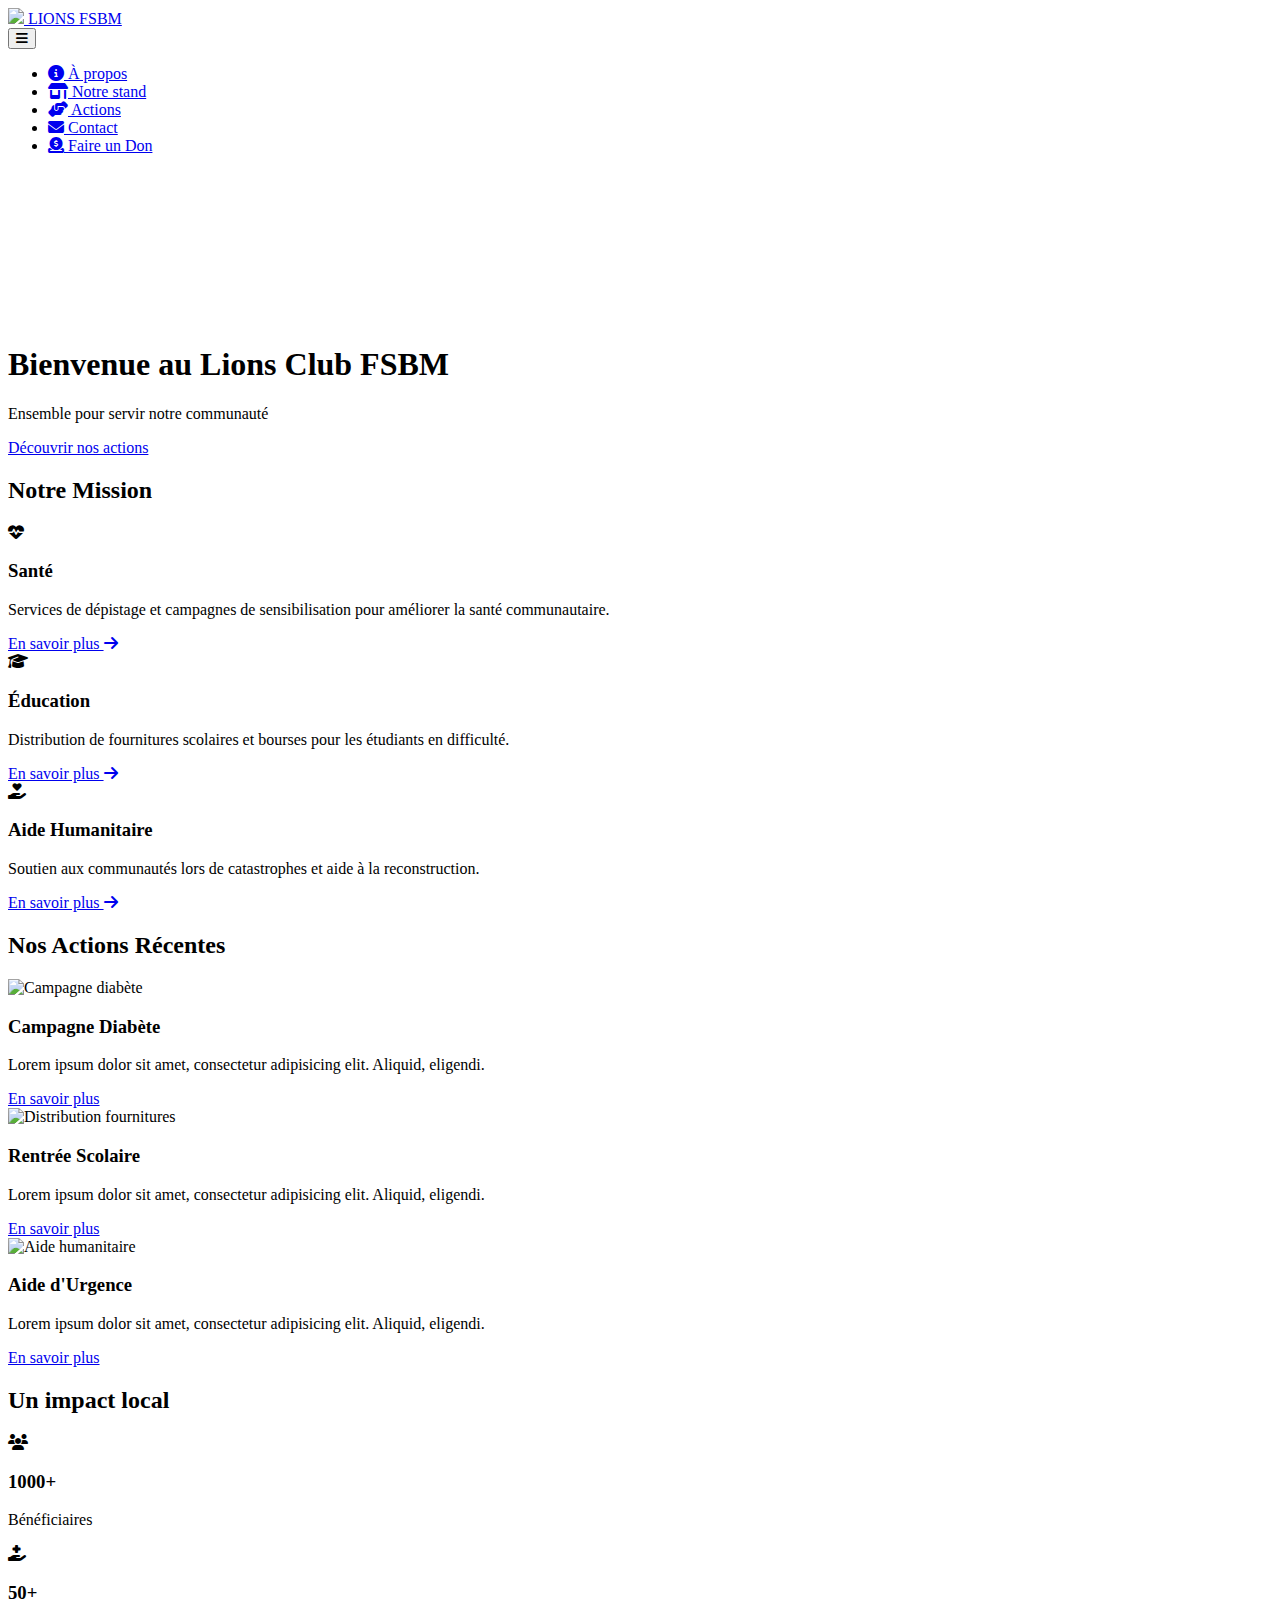
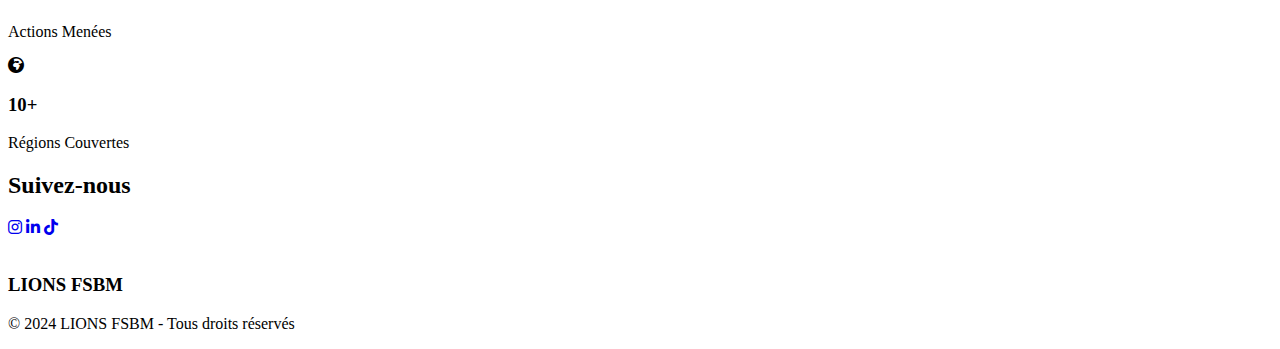
==== index.html @ e64f3b67 "Index page for the website" ====
<!DOCTYPE html>
<html lang="fr">
  <head>
    <meta charset="UTF-8" />
    <meta name="viewport" content="width=device-width, initial-scale=1.0" />
    <meta
      name="description"
      content="LIONS FSBM - Organisation internationale de bénévoles dédiée au service communautaire"
    />
    <title>LIONS FSBM</title>
    <link rel="stylesheet" href="./Stylesheets/Acceuil.css" />
    <link rel="shortcut icon" href="./Assets/Icons/LIONS_CLUB_LOGO.png" /> 
    <!-- Ajout du CDN Font Awesome -->
    <link
      rel="stylesheet"
      href="https://cdnjs.cloudflare.com/ajax/libs/font-awesome/6.5.1/css/all.min.css"
    />
  </head>

  <body>
    <header class="header">
      <nav class="navbar">
        <div class="logo">
          <a href="./Index/acceuil.html"><img id="icon" src="../Assets/Icons/LIONS_CLUB_LOGO.png" type="image/png" /><i class="fas fa-lion"></i> LIONS FSBM</a>
        </div>
        <button class="nav-toggle" aria-label="Menu">
          <i class="fas fa-bars"></i>
        </button>
        <ul class="nav-menu">
          <li>
            <a href="./Index/about.html"><i class="fas fa-info-circle"></i> À propos</a>
          </li>
          <li>
            <a href="./Index/stand.html"><i class="fas fa-shop"></i> Notre stand</a>
          </li>
          <li>
            <a href="./Index/actions.html"><i class="fas fa-handshake-angle"></i> Actions</a>
          </li>
          <li>
            <a href="./Index/contact.html"><i class="fas fa-envelope"></i> Contact</a>
          </li>
          <li>
            <a href="./Index/don.html" class="donation-button pulse"
              ><i class="fas fa-circle-dollar-to-slot"></i> Faire un Don</a
            >
          </li>
        </ul>
      </nav>
    </header>

    <main>
      <section class="hero">
        <video autoplay muted loop>
          <source src="./Assets/Videos/LCIFStopMotion.mp4" type="video/mp4" />
          Your browser does not support the video tag.
        </video>
        <div class="hero-content">
          <h1>Bienvenue au Lions Club FSBM</h1>
          <p>Ensemble pour servir notre communauté</p>
          <a href="#mission" class="cta-button">Découvrir nos actions</a>
        </div>
      </section>

      <section id="mission" class="mission-section">
        <div class="container">
          <h2 class="section-title">Notre Mission</h2>
          <div class="cards-grid">
            <div class="mission-card">
              <div class="card-icon">
                <i class="fas fa-heartbeat"></i>
              </div>
              <h3>Santé</h3>
              <p>
                Services de dépistage et campagnes de sensibilisation pour
                améliorer la santé communautaire.
              </p>
              <a href="#" class="card-link"
                >En savoir plus <i class="fas fa-arrow-right"></i
              ></a>
            </div>

            <div class="mission-card">
              <div class="card-icon">
                <i class="fas fa-graduation-cap"></i>
              </div>
              <h3>Éducation</h3>
              <p>
                Distribution de fournitures scolaires et bourses pour les
                étudiants en difficulté.
              </p>
              <a href="#" class="card-link"
                >En savoir plus <i class="fas fa-arrow-right"></i
              ></a>
            </div>

            <div class="mission-card">
              <div class="card-icon">
                <i class="fas fa-hand-holding-heart"></i>
              </div>
              <h3>Aide Humanitaire</h3>
              <p>
                Soutien aux communautés lors de catastrophes et aide à la
                reconstruction.
              </p>
              <a href="#" class="card-link"
                >En savoir plus <i class="fas fa-arrow-right"></i
              ></a>
            </div>
          </div>
        </div>
      </section>

      <section class="actions-section">
        <div class="container">
          <h2 class="section-title">Nos Actions Récentes</h2>
          <div class="actions-grid">
            <div class="action-item">
              <div class="action-image">
                <img
                  src="./Assets/Pictures/000-pllotaqihnrlf712xxnwguue6nu2xtqejc4pi6n69c.jpg"
                  alt="Campagne diabète"
                />
                <div class="action-overlay"></div>
              </div>
              <div class="action-content">
                <h3>Campagne Diabète</h3>
                <p class="action-description">
                  Lorem ipsum dolor sit amet, consectetur adipisicing elit.
                  Aliquid, eligendi.
                </p>
                <a href="#" class="action-link"><span>En savoir plus</span></a>
              </div>
            </div>

            <div class="action-item reverse">
              <div class="action-image">
                <img
                  src="./Assets/Pictures/6306445acb0f3_maxnewsworldfive536021.jpg"
                  alt="Distribution fournitures"
                />
                <div class="action-overlay"></div>
              </div>
              <div class="action-content">
                <h3>Rentrée Scolaire</h3>
                <p class="action-description">
                  Lorem ipsum dolor sit amet, consectetur adipisicing elit.
                  Aliquid, eligendi.
                </p>
                <a href="#" class="action-link"><span>En savoir plus</span></a>
              </div>
            </div>

            <div class="action-item">
              <div class="action-image">
                <img src="./Assets/Pictures/Secours-marocains.jpg" alt="Aide humanitaire" />
                <div class="action-overlay"></div>
              </div>
              <div class="action-content">
                <h3>Aide d'Urgence</h3>
                <p class="action-description">
                  Lorem ipsum dolor sit amet, consectetur adipisicing elit.
                  Aliquid, eligendi.
                </p>
                <a href="#" class="action-link"><span>En savoir plus</span></a>
              </div>
            </div>
          </div>
        </div>
      </section>

      <section class="stats-section">
        <div class="container">
          <h2 class="section-titlestats">Un impact local</h2>
          <div class="stats-grid">
            <div class="stat-item">
              <i class="fas fa-users"></i>
              <h3>1000+</h3>
              <p>Bénéficiaires</p>
            </div>
            <div class="stat-item">
              <i class="fas fa-hand-holding-medical"></i>
              <h3>50+</h3>
              <p>Actions Menées</p>
            </div>
            <div class="stat-item">
              <i class="fas fa-globe-africa"></i>
              <h3>10+</h3>
              <p>Régions Couvertes</p>
            </div>
          </div>
        </div>
      </section>

      <section class="social-section">
        <div class="container">
          <h2 class="section-title">Suivez-nous</h2>
          <div class="social-icons">
            <a href="https://www.instagram.com/lions_fsbm" class="social-icon instagram"
              ><i class="fab fa-instagram"></i
            ></a>
            <a href="https://www.linkedin.com/company/lionsclubfsbm/" class="social-icon linkedin"
              ><i class="fab fa-linkedin-in"></i
            ></a>
            <a href="https://www.tiktok.com/@lions.club.fsbm" class="social-icon tiktok"
              ><i class="fa-brands fa-tiktok"></i
            ></a>
          </div>
        </div>
      </section>
    </main>

    <footer class="footer">
      <div class="container">
        <div class="footer-content">
          <div class="footer-logo">
            <i class="fas fa-lion"></i>
            <h3>LIONS FSBM</h3>
          </div>
          <p>&copy; 2024 LIONS FSBM - Tous droits réservés</p>
        </div>
      </div>
    </footer>

    <script>
      document.querySelector(".nav-toggle").addEventListener("click", () => {
        document.querySelector(".nav-menu").classList.toggle("active");
      });
    </script>
  </body>
</html>
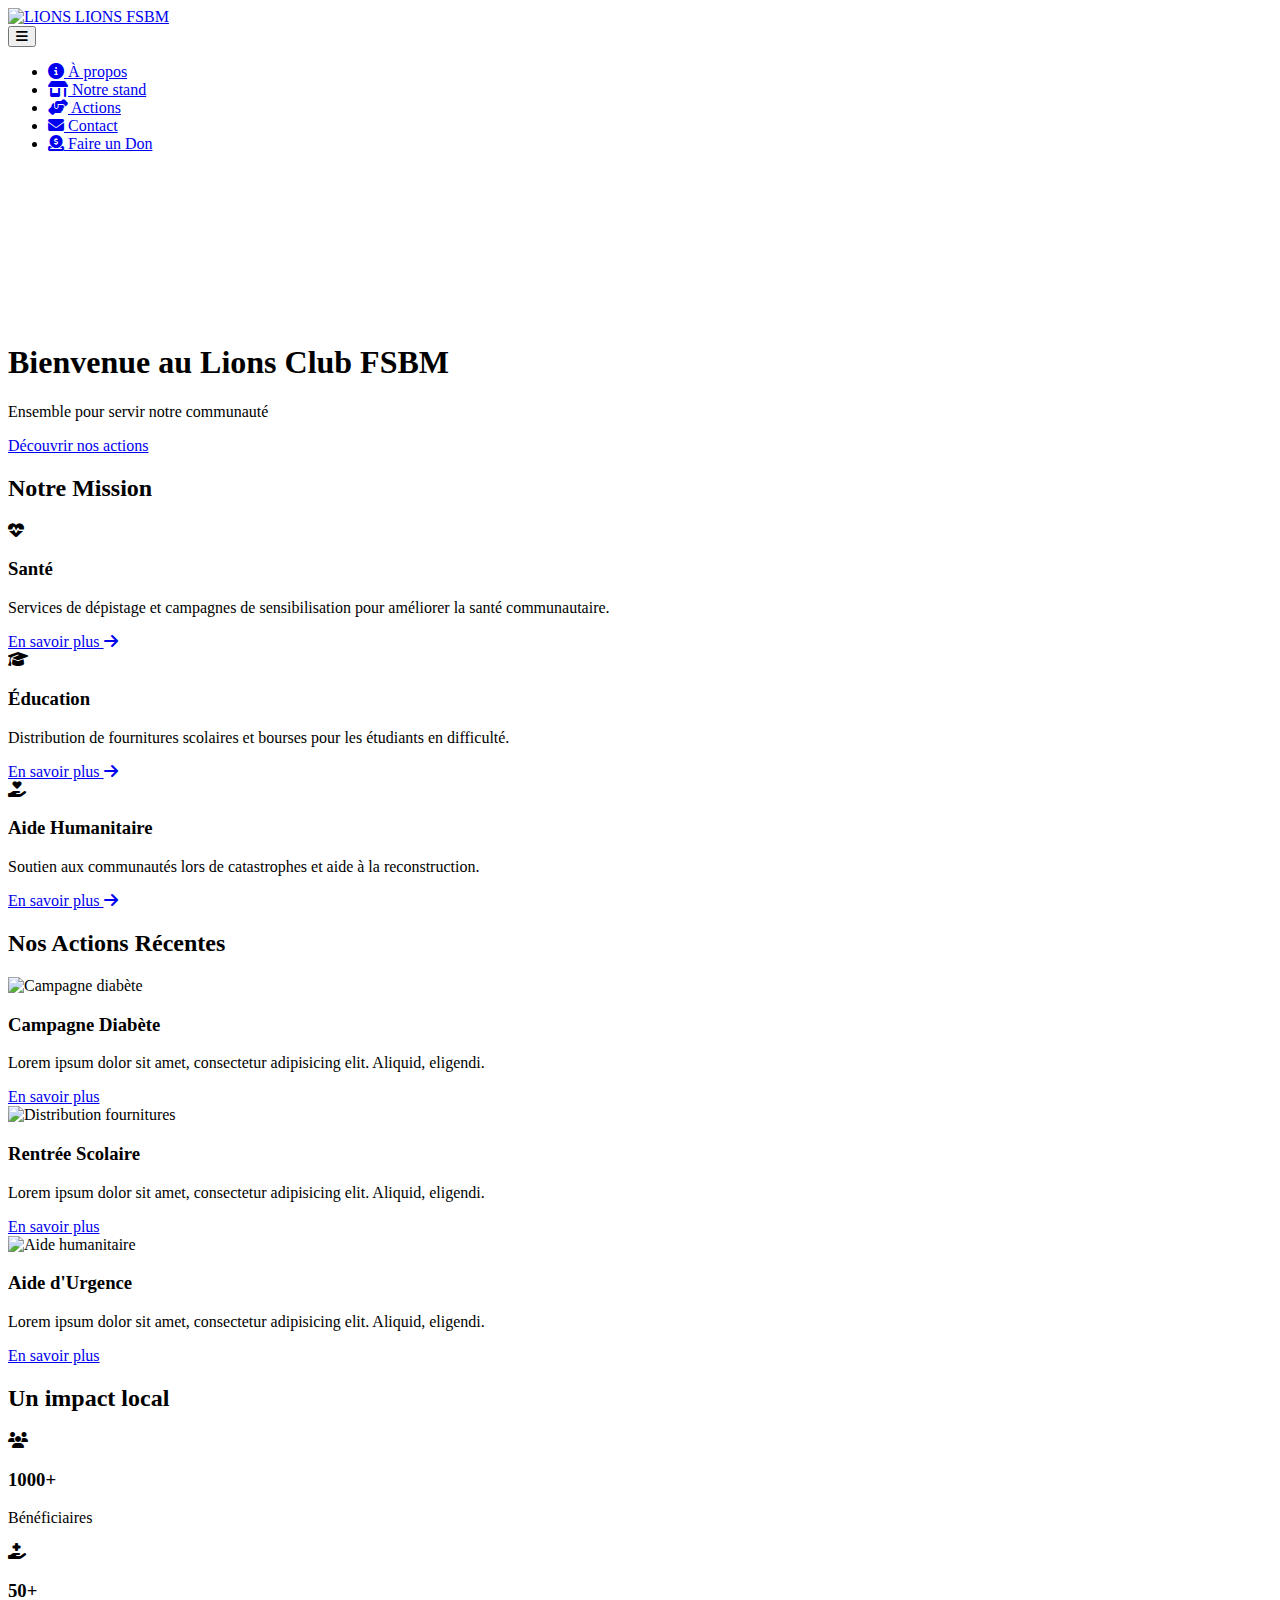
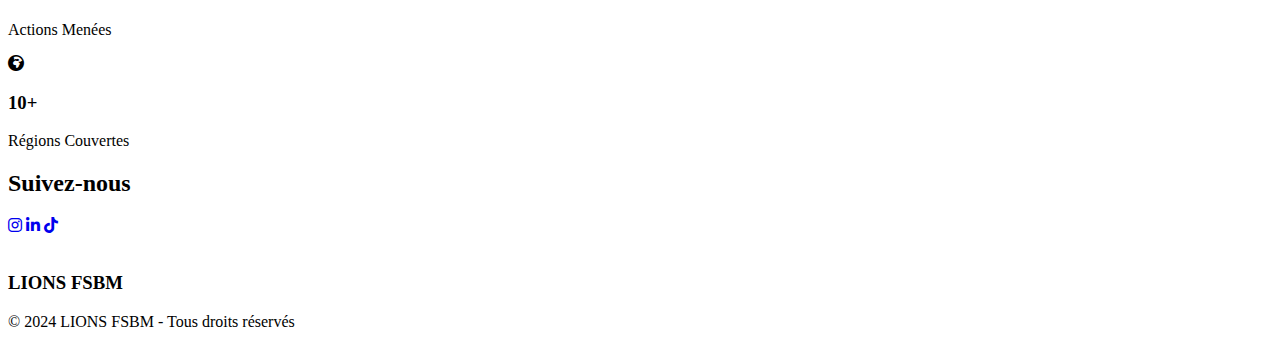
==== commit 5b67bb5f: "Update index.html" ====
--- a/index.html
+++ b/index.html
@@ -9,7 +9,7 @@
     />
     <title>LIONS FSBM</title>
     <link rel="stylesheet" href="./Stylesheets/Acceuil.css" />
-    <link rel="shortcut icon" href="./Assets/Icons/LIONS_CLUB_LOGO.png" /> 
+    <link rel="shortcut icon" href="./Assets/Icons/LIONS_CLUB_LOGO.png" type="image/png" /> 
     <!-- Ajout du CDN Font Awesome -->
     <link
       rel="stylesheet"
@@ -21,7 +21,7 @@
     <header class="header">
       <nav class="navbar">
         <div class="logo">
-          <a href="./Index/acceuil.html"><img id="icon" src="../Assets/Icons/LIONS_CLUB_LOGO.png" type="image/png" /><i class="fas fa-lion"></i> LIONS FSBM</a>
+          <a href="index.html"><img id="icon" src="./Assets/Icons/LIONS_CLUB_LOGO.png" alt="LIONS"/> LIONS FSBM</a>
         </div>
         <button class="nav-toggle" aria-label="Menu">
           <i class="fas fa-bars"></i>
@@ -227,4 +227,4 @@
       });
     </script>
   </body>
-</html>+</html>
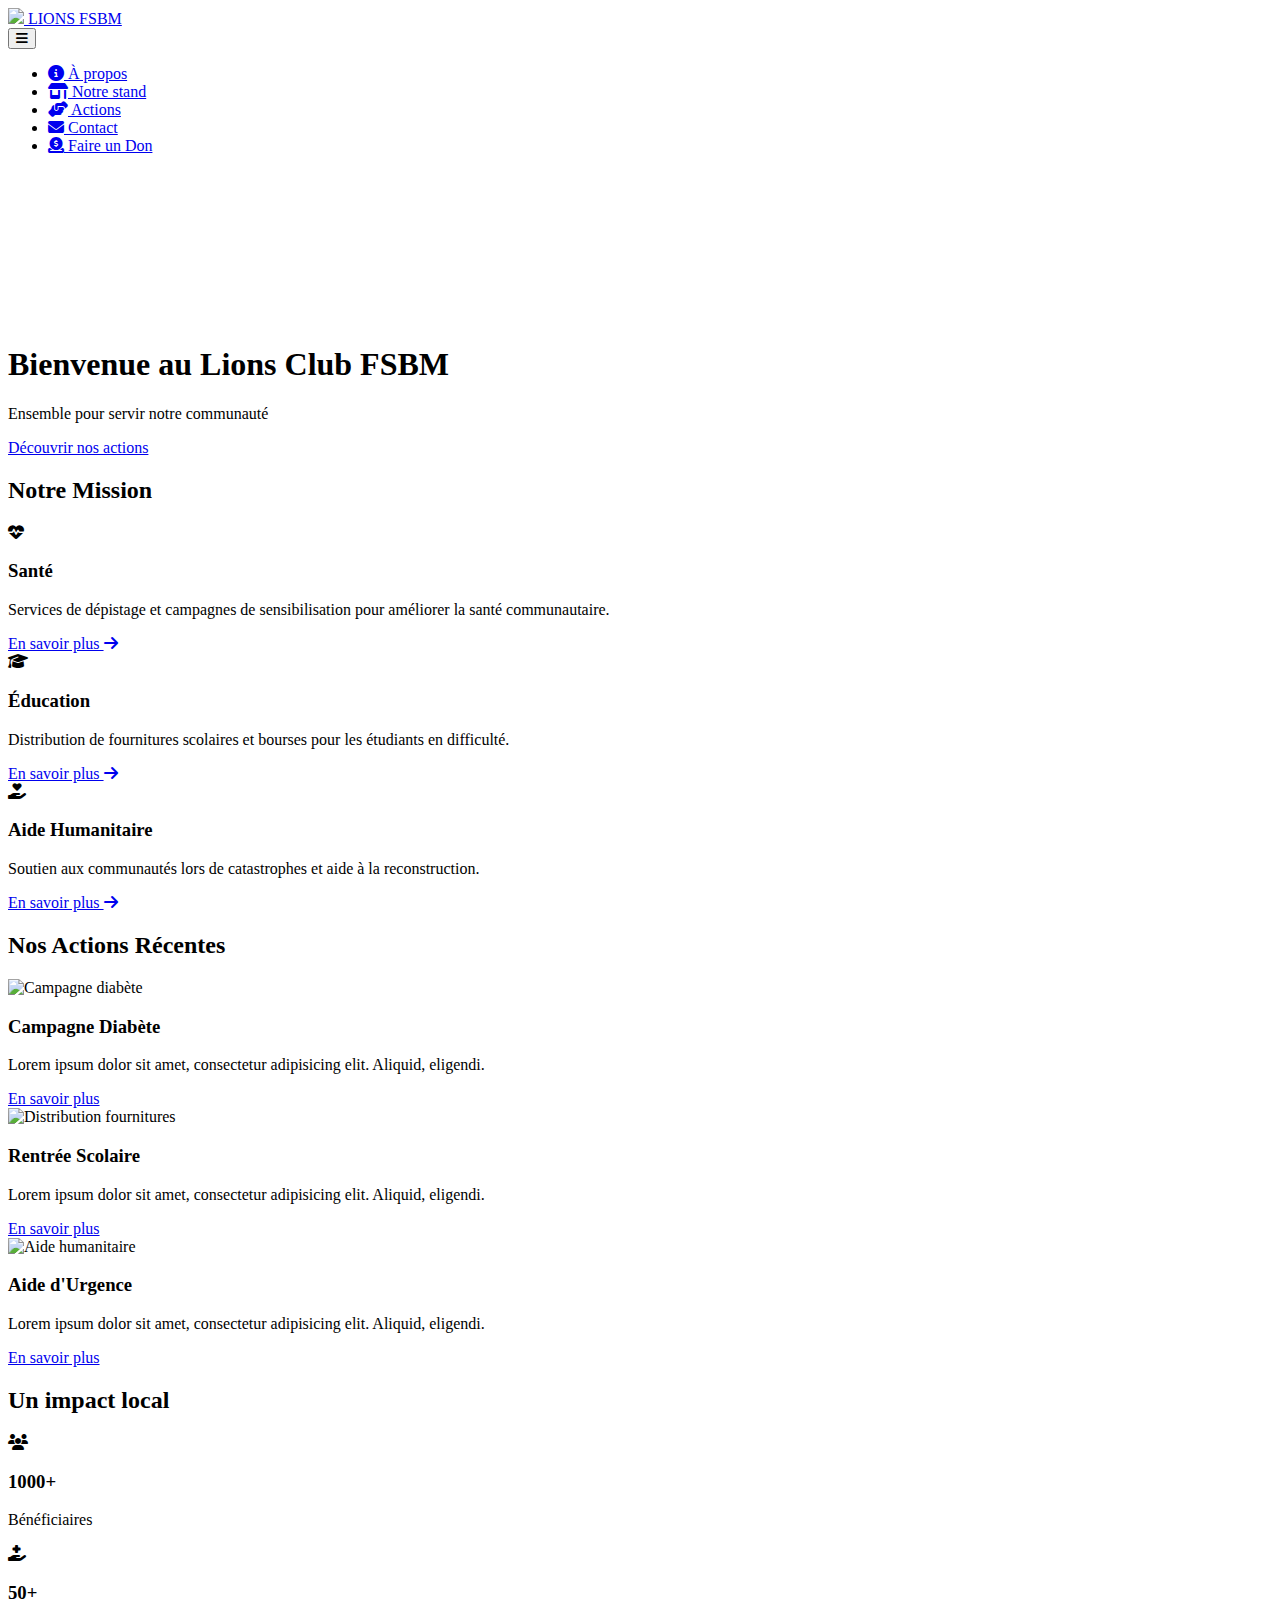
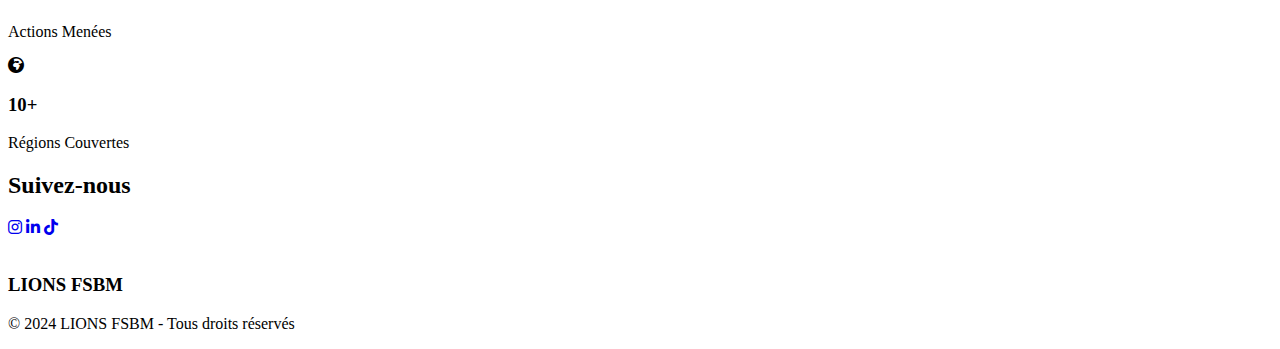
==== commit dfa949df: "Update index.html" ====
--- a/index.html
+++ b/index.html
@@ -21,7 +21,7 @@
     <header class="header">
       <nav class="navbar">
         <div class="logo">
-          <a href="index.html"><img id="icon" src="./Assets/Icons/LIONS_CLUB_LOGO.png" alt="LIONS"/> LIONS FSBM</a>
+          <a href="index.html"><img id="icon" src="./Assets/Icons/LIONS_CLUB_LOGO.png" /> LIONS FSBM</a>
         </div>
         <button class="nav-toggle" aria-label="Menu">
           <i class="fas fa-bars"></i>
